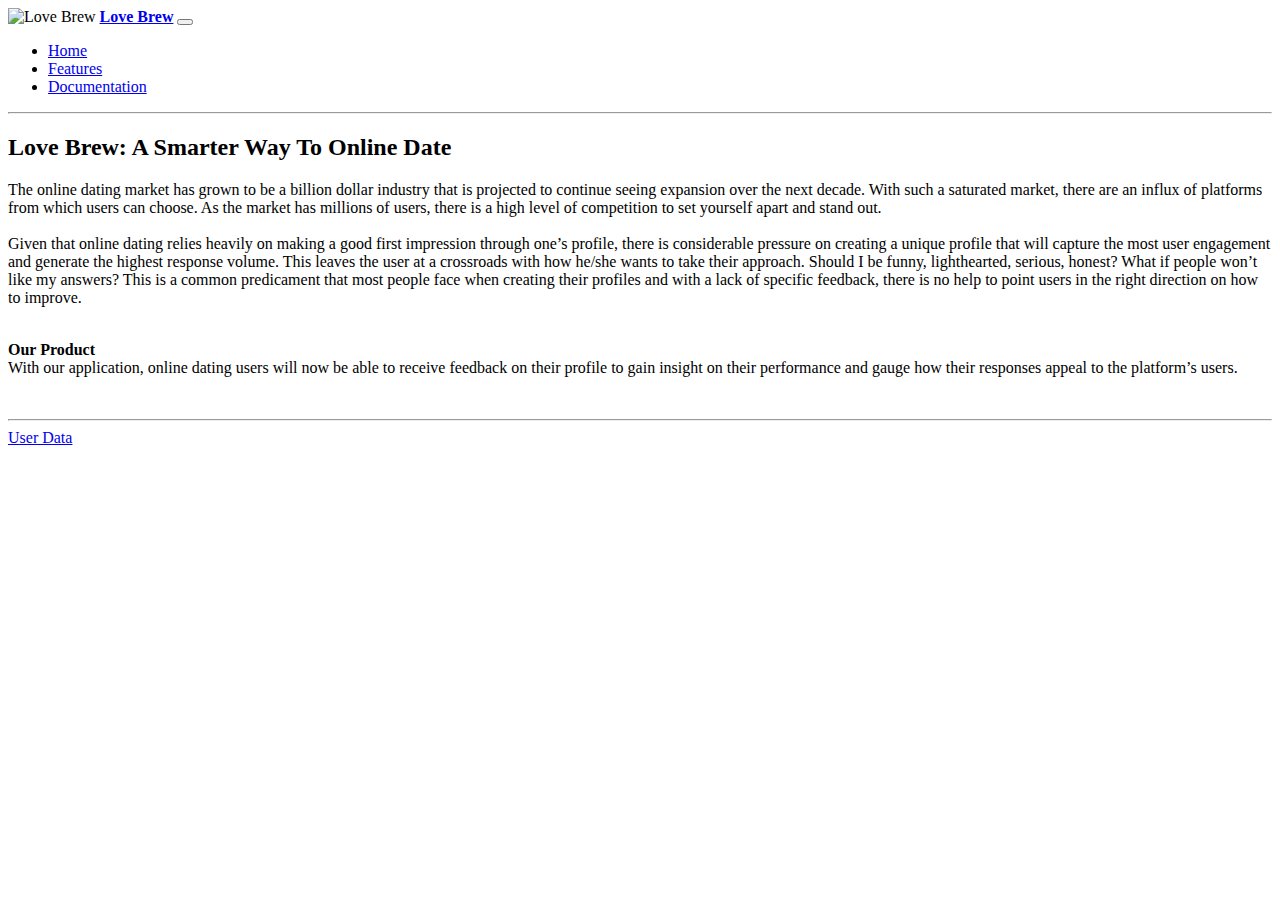
==== index.html @ 04826b07 "Update index.html" ====
<!DOCTYPE html>
<html lang="en" dir="ltr">
  <head>
    <meta charset="utf-8">
    <link rel="stylesheet" href="css/style.css">
    <link rel="stylesheet" href="https://cdn.jsdelivr.net/npm/bootstrap@4.5.3/dist/css/bootstrap.min.css" integrity="sha384-TX8t27EcRE3e/ihU7zmQxVncDAy5uIKz4rEkgIXeMed4M0jlfIDPvg6uqKI2xXr2" crossorigin="anonymous">
    <script src="https://code.jquery.com/jquery-3.5.1.slim.min.js" integrity="sha384-DfXdz2htPH0lsSSs5nCTpuj/zy4C+OGpamoFVy38MVBnE+IbbVYUew+OrCXaRkfj" crossorigin="anonymous"></script>
    <script src="https://cdn.jsdelivr.net/npm/bootstrap@4.5.3/dist/js/bootstrap.bundle.min.js" integrity="sha384-ho+j7jyWK8fNQe+A12Hb8AhRq26LrZ/JpcUGGOn+Y7RsweNrtN/tE3MoK7ZeZDyx" crossorigin="anonymous"></script>
    <title>Love Brew</title>
  </head>
  <body>
     <nav class="navbar navbar-expand-lg navbar-light">
        <img src="img/cup.png" class="logo" alt="Love Brew" width=50 height=50>
        <a class="navbar-brand" href="index.html"><strong>Love Brew</strong></a>
        <button class="navbar-toggler" type="button" data-toggle="collapse" data-target="#navbarNav" aria-controls="navbarNav" aria-expanded="false" aria-label="Toggle navigation">
           <span class="navbar-toggler-icon"></span>
        </button>
        <div class="collapse navbar-collapse" id="navbarNav">
          <ul class="navbar-nav">
            <li class="nav-item active">
              <a class="nav-link" href="index.html">Home</a>
            </li>
            <li class="nav-item">
              <a class="nav-link" href="#">Features</a>
            </li>
            <li class="nav-item">
              <a class="nav-link" href="documentation.html">Documentation</a>
            </li>
          </ul>
        </div><hr>
      </nav>

      <h2 class = "title">Love Brew: A Smarter Way To Online Date</h2>
      <div class="intro">
          <p>The online dating market has grown to be a billion dollar industry that is projected to continue seeing expansion over the next decade. With such a saturated market, there are an influx of platforms from which users can choose.  As the market has millions of users, there is a high level of competition to set yourself apart and stand out. <br><br>
          Given that online dating relies heavily on making a good first impression through one’s profile, there is considerable pressure on creating a unique profile that will capture the most user engagement and generate the highest response volume. This leaves the user at a crossroads with how he/she wants to take their approach. Should I be funny, lighthearted, serious, honest? What if people won’t like my answers?  This is a common predicament that most people face when creating their profiles and with a lack of specific feedback, there is no help to point users in the right direction on how to improve. </p>
          <p><br><strong>Our Product</strong><br>
          With our application, online dating users will now be able to receive feedback on their profile to gain insight on their performance and gauge how their responses appeal to the platform’s users.</p> <br><hr>
          <div class="intro-links"><a href="http://localhost/display_users.php" target="_blank">User Data</a>
          </div>
      </div>
  </body>
</html>
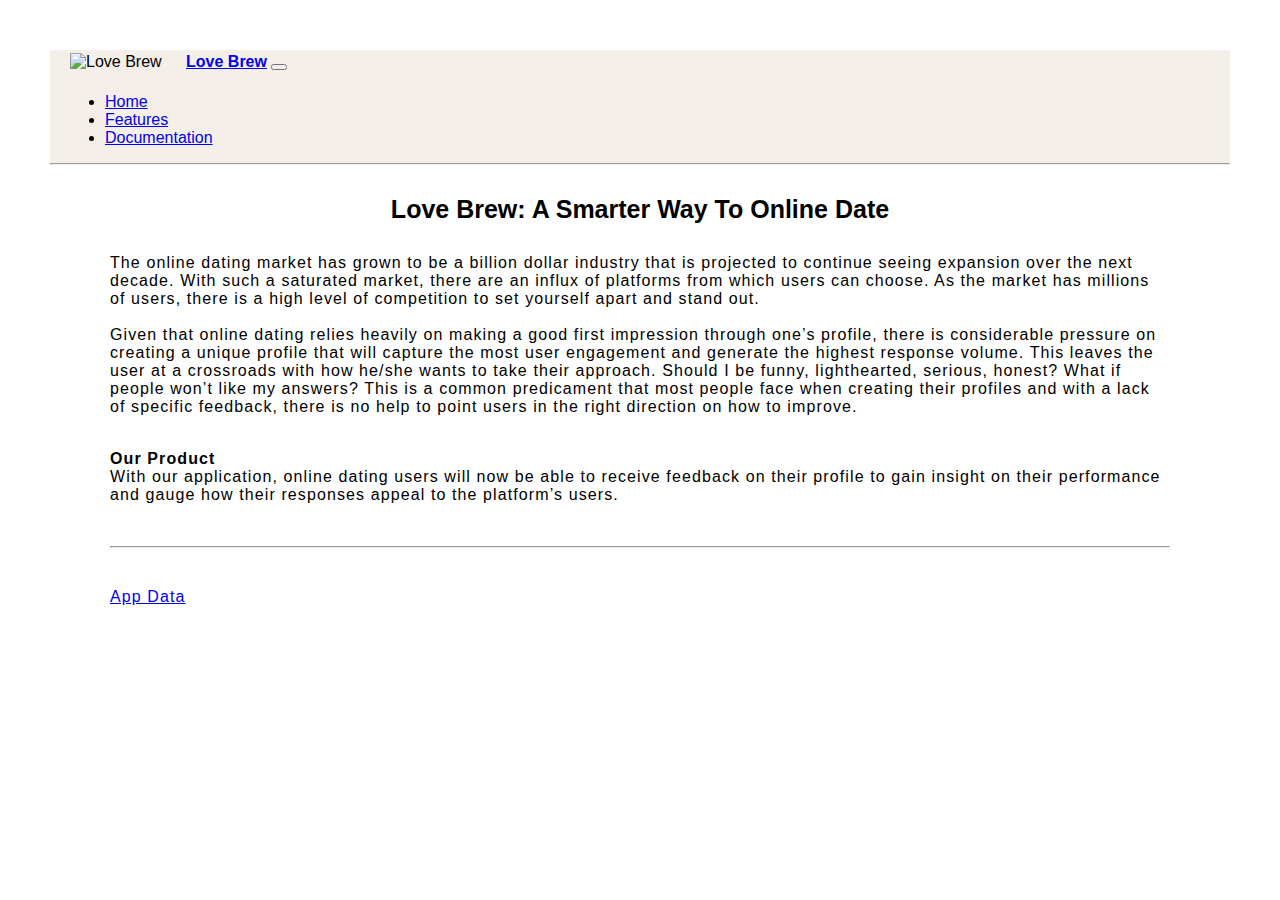
==== commit 552e0653: "Add files via upload" ====
--- a/index.html
+++ b/index.html
@@ -36,7 +36,7 @@
           Given that online dating relies heavily on making a good first impression through one’s profile, there is considerable pressure on creating a unique profile that will capture the most user engagement and generate the highest response volume. This leaves the user at a crossroads with how he/she wants to take their approach. Should I be funny, lighthearted, serious, honest? What if people won’t like my answers?  This is a common predicament that most people face when creating their profiles and with a lack of specific feedback, there is no help to point users in the right direction on how to improve. </p>
           <p><br><strong>Our Product</strong><br>
           With our application, online dating users will now be able to receive feedback on their profile to gain insight on their performance and gauge how their responses appeal to the platform’s users.</p> <br><hr>
-          <div class="intro-links"><a href="http://localhost/display_users.php" target="_blank">User Data</a>
+          <div class="intro-links"><a href="/advanced_db_final_proj-main/home.php" >App Data</a>
           </div>
       </div>
   </body>
--- a/css/style.css
+++ b/css/style.css
@@ -0,0 +1,47 @@
+body {
+    background-color: white;
+    font-size: 16px;
+    font-family: arial;
+    color: black;
+    margin: 50px;
+}
+table {
+  border-collapse: collapse;
+}
+td, th {
+  font-family: arial;
+  font-size: 14px;
+  border: 1.5px solid black;
+  padding: 10px;
+}
+.title {
+    margin: 30px;
+    font-size: 25px;
+    font-family: arial;
+    color: black;
+    text-align: center;
+}
+.center {
+  margin-left: auto; 
+  margin-right: auto;
+}
+.logo {
+    margin: 3px 20px 6px;
+}
+.intro {
+    display: block;
+    letter-spacing: 1.1px;
+    margin: 10px 60px 20px;
+}
+.intro-links {
+    margin-top: 40px;
+}
+.navbar {
+    background-color: #F5EFEA;
+}
+.nav-item {
+    margin-left: 15px;
+}
+.docu-links {
+    margin: 50px;
+}
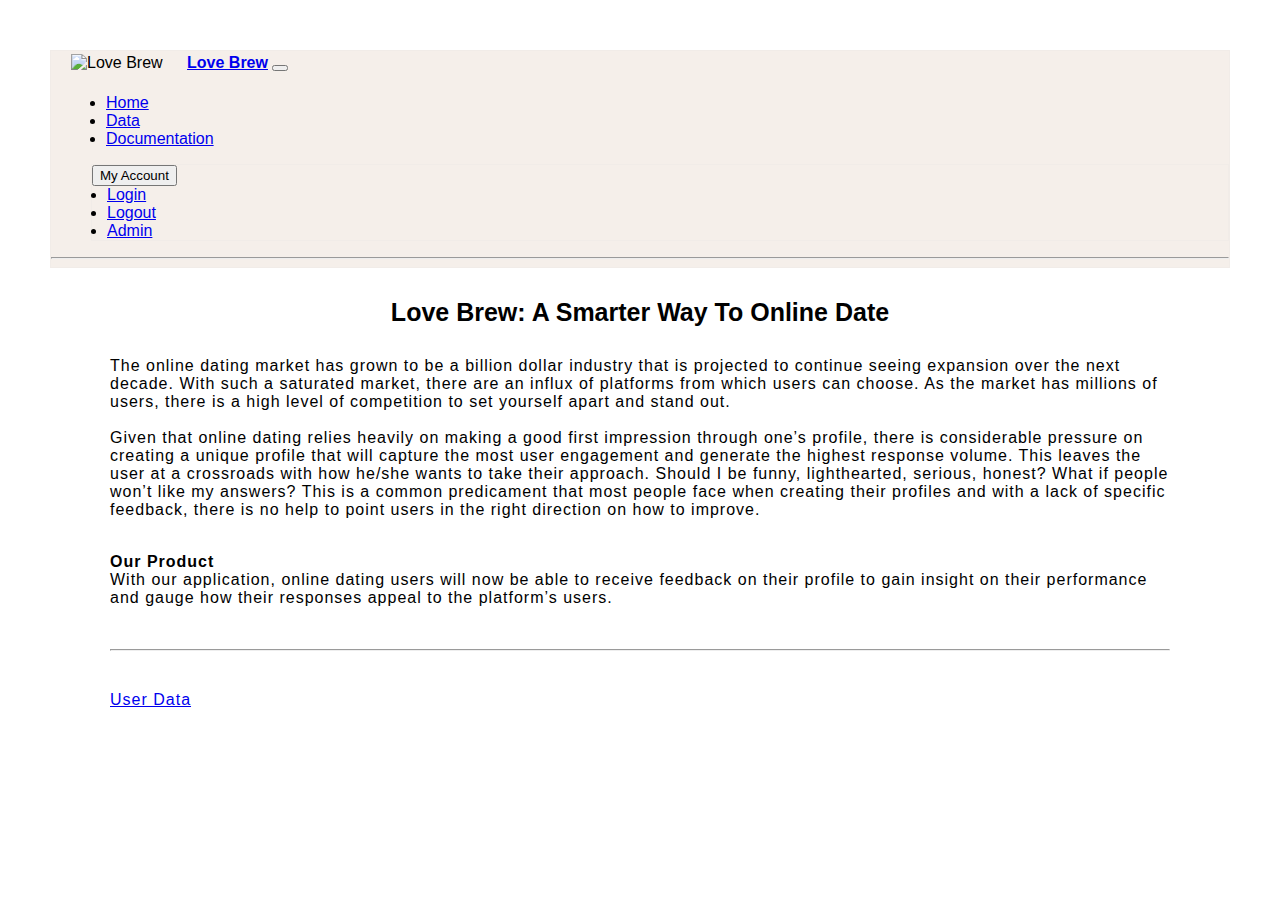
==== commit 4018f680: "Update index.html" ====
--- a/index.html
+++ b/index.html
@@ -18,14 +18,32 @@
         <div class="collapse navbar-collapse" id="navbarNav">
           <ul class="navbar-nav">
             <li class="nav-item active">
-              <a class="nav-link" href="index.html">Home</a>
+              <a class="nav-link" href="home.php">Home</a>
             </li>
             <li class="nav-item">
-              <a class="nav-link" href="#">Features</a>
+              <a class="nav-link" href="ODM_data.php">Data</a>
             </li>
             <li class="nav-item">
-              <a class="nav-link" href="documentation.html">Documentation</a>
+              <a class="nav-link" href="documentation.html" target="_blank">Documentation</a>
             </li>
+          </ul>
+          <ul class="navbar-nav ml-auto">
+            <div class="dropdown">
+              <button class="btn btn-light dropdown-toggle" type="button" id="dropdownMenuButton" data-toggle="dropdown" aria-haspopup="true" aria-expanded="false">
+                My Account
+              </button>
+              <div class="dropdown-menu" aria-labelledby="dropdownMenuButton">
+                <li class="nav-item">
+                  <a class="nav-link" href="login.php">Login</a>
+                </li>
+                <li class="nav-item">
+                  <a class="nav-link" href="logout.php">Logout</a>
+                </li>
+                <li class="nav-item">
+                  <a class="nav-link" href="admin.php">Admin</a>
+                </li>
+              </div>
+            </div>
           </ul>
         </div><hr>
       </nav>
@@ -36,7 +54,7 @@
           Given that online dating relies heavily on making a good first impression through one’s profile, there is considerable pressure on creating a unique profile that will capture the most user engagement and generate the highest response volume. This leaves the user at a crossroads with how he/she wants to take their approach. Should I be funny, lighthearted, serious, honest? What if people won’t like my answers?  This is a common predicament that most people face when creating their profiles and with a lack of specific feedback, there is no help to point users in the right direction on how to improve. </p>
           <p><br><strong>Our Product</strong><br>
           With our application, online dating users will now be able to receive feedback on their profile to gain insight on their performance and gauge how their responses appeal to the platform’s users.</p> <br><hr>
-          <div class="intro-links"><a href="/advanced_db_final_proj-main/home.php" >App Data</a>
+          <div class="intro-links"><a href="http://localhost/brew/display_users.php" target="_blank">User Data</a>
           </div>
       </div>
   </body>
--- a/css/style.css
+++ b/css/style.css
@@ -6,13 +6,48 @@
     margin: 50px;
 }
 table {
-  border-collapse: collapse;
+    border-collapse: collapse;
+    width: 80%;
+    margin: 0 auto;
 }
 td, th {
-  font-family: arial;
-  font-size: 14px;
-  border: 1.5px solid black;
-  padding: 10px;
+    font-family: arial;
+    font-size: 14px;
+    border: 1.5px solid black;
+    padding: 10px;
+}
+.card {
+  width: 80%;
+  margin: 0 auto;
+  font-size: 16px;
+}
+.dropdown {
+    background-color: #F5EFEA;
+    border: .5px solid #F1ECE8;
+}
+.docu-links {
+    margin: 50px;
+}
+.intro {
+    display: block;
+    letter-spacing: 1px;
+    margin: 10px 60px 20px;
+}
+.intro-links {
+    margin-top: 40px;
+}
+.logo {
+    margin: 3px 20px 6px;
+}
+.navbar {
+    background-color: #F5EFEA;
+    border: .5px solid #F1ECE8;
+}
+.nav-item {
+    margin-left: 15px;
+}
+.nav-item-right {
+    text-align: right;
 }
 .title {
     margin: 30px;
@@ -21,27 +56,3 @@
     color: black;
     text-align: center;
 }
-.center {
-  margin-left: auto; 
-  margin-right: auto;
-}
-.logo {
-    margin: 3px 20px 6px;
-}
-.intro {
-    display: block;
-    letter-spacing: 1.1px;
-    margin: 10px 60px 20px;
-}
-.intro-links {
-    margin-top: 40px;
-}
-.navbar {
-    background-color: #F5EFEA;
-}
-.nav-item {
-    margin-left: 15px;
-}
-.docu-links {
-    margin: 50px;
-}
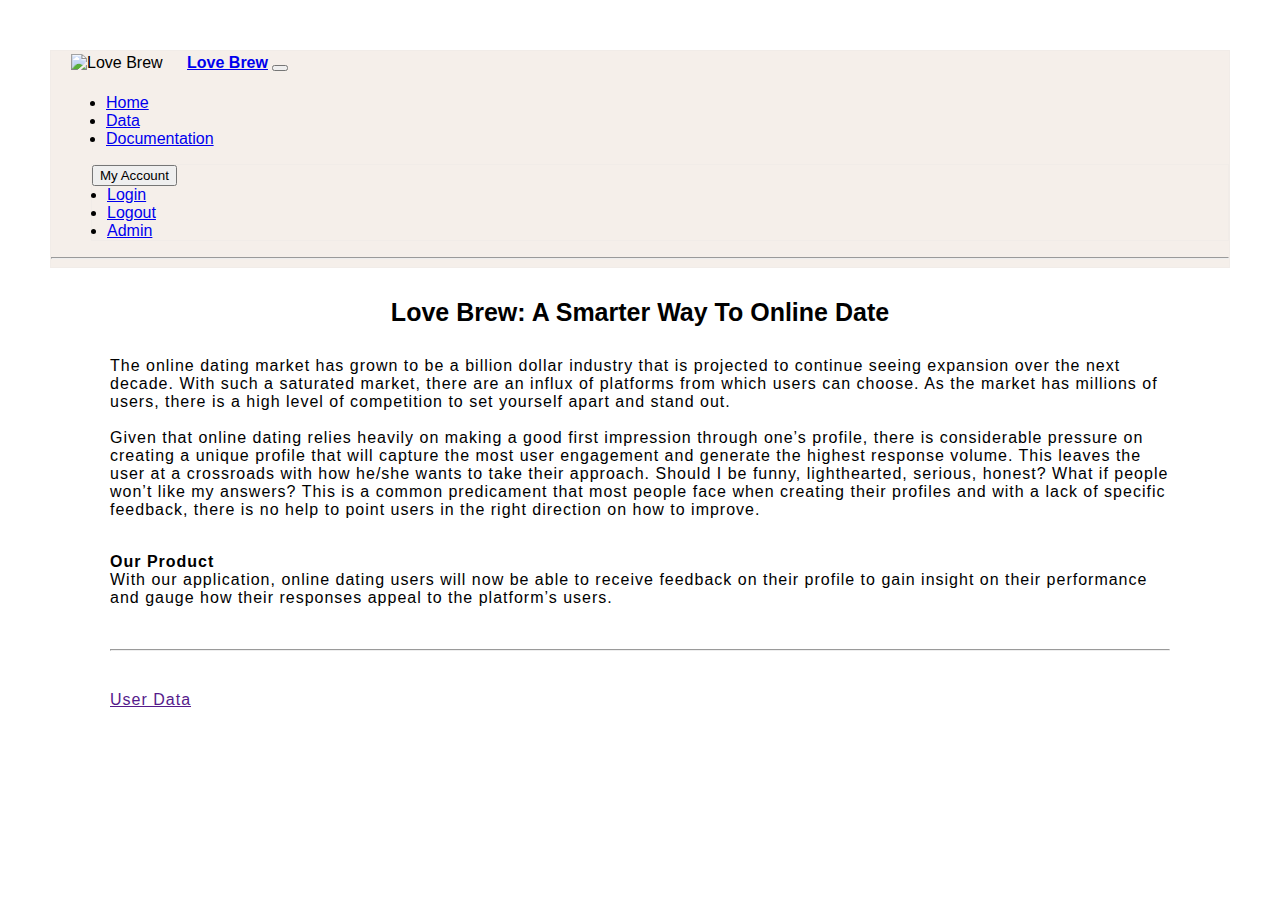
==== commit ff23c9df: "Update index.html" ====
--- a/index.html
+++ b/index.html
@@ -1,3 +1,9 @@
+<!-- Lauren Bello, Evan Pomponio
+     CSC 370 
+     December 2, 2020
+     Landing page for users giving an introduction about our service
+-->
+
 <!DOCTYPE html>
 <html lang="en" dir="ltr">
   <head>
@@ -54,7 +60,7 @@
           Given that online dating relies heavily on making a good first impression through one’s profile, there is considerable pressure on creating a unique profile that will capture the most user engagement and generate the highest response volume. This leaves the user at a crossroads with how he/she wants to take their approach. Should I be funny, lighthearted, serious, honest? What if people won’t like my answers?  This is a common predicament that most people face when creating their profiles and with a lack of specific feedback, there is no help to point users in the right direction on how to improve. </p>
           <p><br><strong>Our Product</strong><br>
           With our application, online dating users will now be able to receive feedback on their profile to gain insight on their performance and gauge how their responses appeal to the platform’s users.</p> <br><hr>
-          <div class="intro-links"><a href="http://localhost/brew/display_users.php" target="_blank">User Data</a>
+          <div class="intro-links"><a href="" target="_blank">User Data</a>
           </div>
       </div>
   </body>
